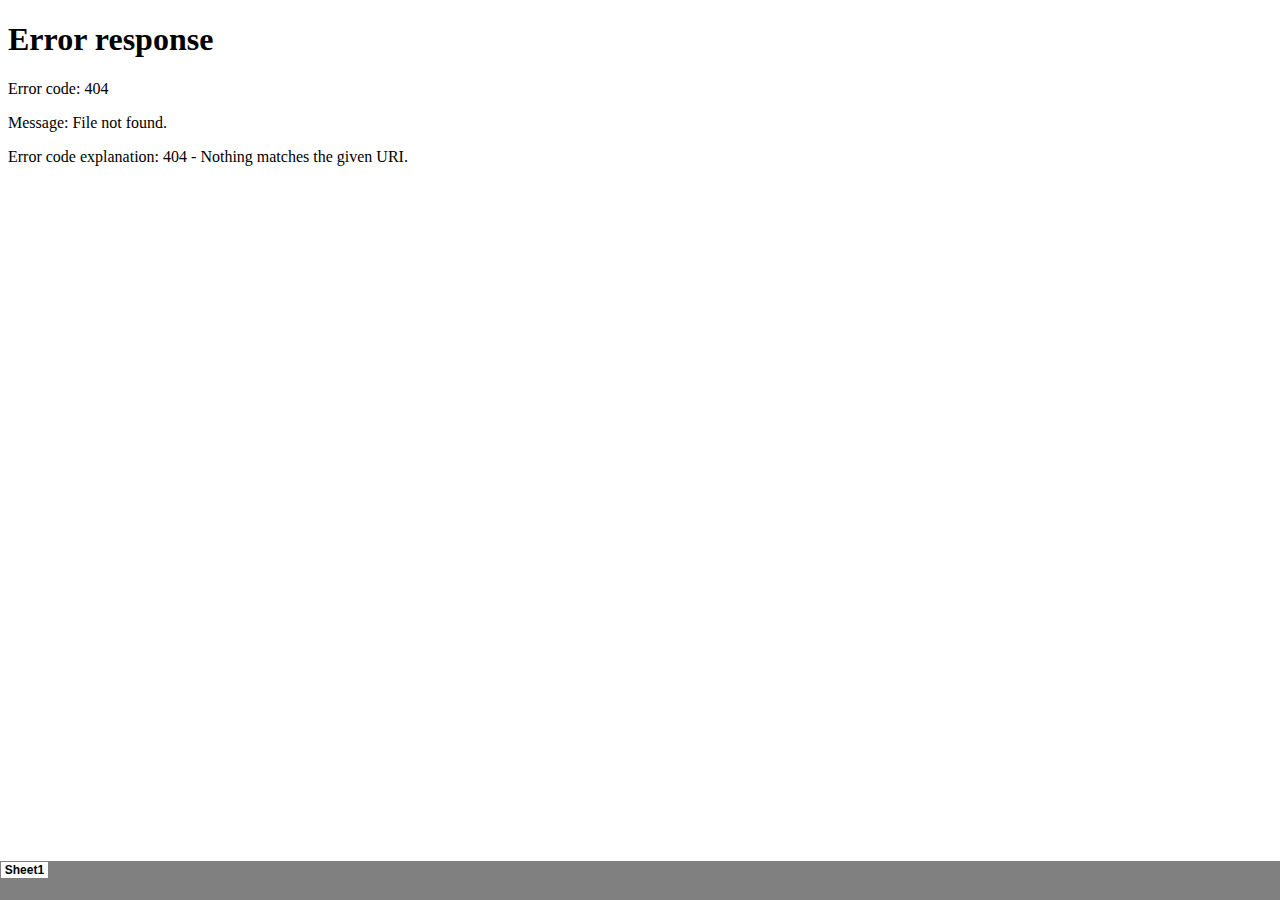
==== index.html @ e3ba1b9c "Rename Camille Tayla Levin.html to index.html" ====
<html xmlns:v="urn:schemas-microsoft-com:vml"
xmlns:o="urn:schemas-microsoft-com:office:office"
xmlns:x="urn:schemas-microsoft-com:office:excel"
xmlns="http://www.w3.org/TR/REC-html40">

<head>
<meta name="Excel Workbook Frameset">
<meta http-equiv=Content-Type content="text/html; charset=windows-1252">
<meta name=ProgId content=Excel.Sheet>
<meta name=Generator content="Microsoft Excel 15">
<link rel=File-List href="Camille%20Tayla%20Levin_files/filelist.xml">
<![if !supportTabStrip]>
<link id="shLink" href="Camille%20Tayla%20Levin_files/sheet001.html">

<link id="shLink">

<script language="JavaScript">
<!--
 var c_lTabs=1;

 var c_rgszSh=new Array(c_lTabs);
 c_rgszSh[0] = "Sheet1";



 var c_rgszClr=new Array(8);
 c_rgszClr[0]="window";
 c_rgszClr[1]="buttonface";
 c_rgszClr[2]="windowframe";
 c_rgszClr[3]="windowtext";
 c_rgszClr[4]="threedlightshadow";
 c_rgszClr[5]="threedhighlight";
 c_rgszClr[6]="threeddarkshadow";
 c_rgszClr[7]="threedshadow";

 var g_iShCur;
 var g_rglTabX=new Array(c_lTabs);

function fnGetIEVer()
{
 var ua=window.navigator.userAgent
 var msie=ua.indexOf("MSIE")
 if (msie>0 && window.navigator.platform=="Win32")
  return parseInt(ua.substring(msie+5,ua.indexOf(".", msie)));
 else
  return 0;
}

function fnBuildFrameset()
{
 var szHTML="<frameset rows=\"*,18\" border=0 width=0 frameborder=no framespacing=0>"+
  "<frame src=\""+document.all.item("shLink")[0].href+"\" name=\"frSheet\" noresize>"+
  "<frameset cols=\"54,*\" border=0 width=0 frameborder=no framespacing=0>"+
  "<frame src=\"\" name=\"frScroll\" marginwidth=0 marginheight=0 scrolling=no>"+
  "<frame src=\"\" name=\"frTabs\" marginwidth=0 marginheight=0 scrolling=no>"+
  "</frameset></frameset><plaintext>";

 with (document) {
  open("text/html","replace");
  write(szHTML);
  close();
 }

 fnBuildTabStrip();
}

function fnBuildTabStrip()
{
 var szHTML=
  "<html><head><style>.clScroll {font:8pt Courier New;color:"+c_rgszClr[6]+";cursor:default;line-height:10pt;}"+
  ".clScroll2 {font:10pt Arial;color:"+c_rgszClr[6]+";cursor:default;line-height:11pt;}</style></head>"+
  "<body onclick=\"event.returnValue=false;\" ondragstart=\"event.returnValue=false;\" onselectstart=\"event.returnValue=false;\" bgcolor="+c_rgszClr[4]+" topmargin=0 leftmargin=0><table cellpadding=0 cellspacing=0 width=100%>"+
  "<tr><td colspan=6 height=1 bgcolor="+c_rgszClr[2]+"></td></tr>"+
  "<tr><td style=\"font:1pt\">&nbsp;<td>"+
  "<td valign=top id=tdScroll class=\"clScroll\" onclick=\"parent.fnFastScrollTabs(0);\" onmouseover=\"parent.fnMouseOverScroll(0);\" onmouseout=\"parent.fnMouseOutScroll(0);\"><a>&#171;</a></td>"+
  "<td valign=top id=tdScroll class=\"clScroll2\" onclick=\"parent.fnScrollTabs(0);\" ondblclick=\"parent.fnScrollTabs(0);\" onmouseover=\"parent.fnMouseOverScroll(1);\" onmouseout=\"parent.fnMouseOutScroll(1);\"><a>&lt</a></td>"+
  "<td valign=top id=tdScroll class=\"clScroll2\" onclick=\"parent.fnScrollTabs(1);\" ondblclick=\"parent.fnScrollTabs(1);\" onmouseover=\"parent.fnMouseOverScroll(2);\" onmouseout=\"parent.fnMouseOutScroll(2);\"><a>&gt</a></td>"+
  "<td valign=top id=tdScroll class=\"clScroll\" onclick=\"parent.fnFastScrollTabs(1);\" onmouseover=\"parent.fnMouseOverScroll(3);\" onmouseout=\"parent.fnMouseOutScroll(3);\"><a>&#187;</a></td>"+
  "<td style=\"font:1pt\">&nbsp;<td></tr></table></body></html>";

 with (frames['frScroll'].document) {
  open("text/html","replace");
  write(szHTML);
  close();
 }

 szHTML =
  "<html><head>"+
  "<style>A:link,A:visited,A:active {text-decoration:none;"+"color:"+c_rgszClr[3]+";}"+
  ".clTab {cursor:hand;background:"+c_rgszClr[1]+";font:9pt Arial;padding-left:3px;padding-right:3px;text-align:center;}"+
  ".clBorder {background:"+c_rgszClr[2]+";font:1pt;}"+
  "</style></head><body onload=\"parent.fnInit();\" onselectstart=\"event.returnValue=false;\" ondragstart=\"event.returnValue=false;\" bgcolor="+c_rgszClr[4]+
  " topmargin=0 leftmargin=0><table id=tbTabs cellpadding=0 cellspacing=0>";

 var iCellCount=(c_lTabs+1)*2;

 var i;
 for (i=0;i<iCellCount;i+=2)
  szHTML+="<col width=1><col>";

 var iRow;
 for (iRow=0;iRow<6;iRow++) {

  szHTML+="<tr>";

  if (iRow==5)
   szHTML+="<td colspan="+iCellCount+"></td>";
  else {
   if (iRow==0) {
    for(i=0;i<iCellCount;i++)
     szHTML+="<td height=1 class=\"clBorder\"></td>";
   } else if (iRow==1) {
    for(i=0;i<c_lTabs;i++) {
     szHTML+="<td height=1 nowrap class=\"clBorder\">&nbsp;</td>";
     szHTML+=
      "<td id=tdTab height=1 nowrap class=\"clTab\" onmouseover=\"parent.fnMouseOverTab("+i+");\" onmouseout=\"parent.fnMouseOutTab("+i+");\">"+
      "<a href=\""+document.all.item("shLink")[i].href+"\" target=\"frSheet\" id=aTab>&nbsp;"+c_rgszSh[i]+"&nbsp;</a></td>";
    }
    szHTML+="<td id=tdTab height=1 nowrap class=\"clBorder\"><a id=aTab>&nbsp;</a></td><td width=100%></td>";
   } else if (iRow==2) {
    for (i=0;i<c_lTabs;i++)
     szHTML+="<td height=1></td><td height=1 class=\"clBorder\"></td>";
    szHTML+="<td height=1></td><td height=1></td>";
   } else if (iRow==3) {
    for (i=0;i<iCellCount;i++)
     szHTML+="<td height=1></td>";
   } else if (iRow==4) {
    for (i=0;i<c_lTabs;i++)
     szHTML+="<td height=1 width=1></td><td height=1></td>";
    szHTML+="<td height=1 width=1></td><td></td>";
   }
  }
  szHTML+="</tr>";
 }

 szHTML+="</table></body></html>";
 with (frames['frTabs'].document) {
  open("text/html","replace");
  charset=document.charset;
  write(szHTML);
  close();
 }
}

function fnInit()
{
 g_rglTabX[0]=0;
 var i;
 for (i=1;i<=c_lTabs;i++)
  with (frames['frTabs'].document.all.tbTabs.rows[1].cells[fnTabToCol(i-1)])
   g_rglTabX[i]=offsetLeft+offsetWidth-6;
}

function fnTabToCol(iTab)
{
 return 2*iTab+1;
}

function fnNextTab(fDir)
{
 var iNextTab=-1;
 var i;

 with (frames['frTabs'].document.body) {
  if (fDir==0) {
   if (scrollLeft>0) {
    for (i=0;i<c_lTabs&&g_rglTabX[i]<scrollLeft;i++);
    if (i<c_lTabs)
     iNextTab=i-1;
   }
  } else {
   if (g_rglTabX[c_lTabs]+6>offsetWidth+scrollLeft) {
    for (i=0;i<c_lTabs&&g_rglTabX[i]<=scrollLeft;i++);
    if (i<c_lTabs)
     iNextTab=i;
   }
  }
 }
 return iNextTab;
}

function fnScrollTabs(fDir)
{
 var iNextTab=fnNextTab(fDir);

 if (iNextTab>=0) {
  frames['frTabs'].scroll(g_rglTabX[iNextTab],0);
  return true;
 } else
  return false;
}

function fnFastScrollTabs(fDir)
{
 if (c_lTabs>16)
  frames['frTabs'].scroll(g_rglTabX[fDir?c_lTabs-1:0],0);
 else
  if (fnScrollTabs(fDir)>0) window.setTimeout("fnFastScrollTabs("+fDir+");",5);
}

function fnSetTabProps(iTab,fActive)
{
 var iCol=fnTabToCol(iTab);
 var i;

 if (iTab>=0) {
  with (frames['frTabs'].document.all) {
   with (tbTabs) {
    for (i=0;i<=4;i++) {
     with (rows[i]) {
      if (i==0)
       cells[iCol].style.background=c_rgszClr[fActive?0:2];
      else if (i>0 && i<4) {
       if (fActive) {
        cells[iCol-1].style.background=c_rgszClr[2];
        cells[iCol].style.background=c_rgszClr[0];
        cells[iCol+1].style.background=c_rgszClr[2];
       } else {
        if (i==1) {
         cells[iCol-1].style.background=c_rgszClr[2];
         cells[iCol].style.background=c_rgszClr[1];
         cells[iCol+1].style.background=c_rgszClr[2];
        } else {
         cells[iCol-1].style.background=c_rgszClr[4];
         cells[iCol].style.background=c_rgszClr[(i==2)?2:4];
         cells[iCol+1].style.background=c_rgszClr[4];
        }
       }
      } else
       cells[iCol].style.background=c_rgszClr[fActive?2:4];
     }
    }
   }
   with (aTab[iTab].style) {
    cursor=(fActive?"default":"hand");
    color=c_rgszClr[3];
   }
  }
 }
}

function fnMouseOverScroll(iCtl)
{
 frames['frScroll'].document.all.tdScroll[iCtl].style.color=c_rgszClr[7];
}

function fnMouseOutScroll(iCtl)
{
 frames['frScroll'].document.all.tdScroll[iCtl].style.color=c_rgszClr[6];
}

function fnMouseOverTab(iTab)
{
 if (iTab!=g_iShCur) {
  var iCol=fnTabToCol(iTab);
  with (frames['frTabs'].document.all) {
   tdTab[iTab].style.background=c_rgszClr[5];
  }
 }
}

function fnMouseOutTab(iTab)
{
 if (iTab>=0) {
  var elFrom=frames['frTabs'].event.srcElement;
  var elTo=frames['frTabs'].event.toElement;

  if ((!elTo) ||
   (elFrom.tagName==elTo.tagName) ||
   (elTo.tagName=="A" && elTo.parentElement!=elFrom) ||
   (elFrom.tagName=="A" && elFrom.parentElement!=elTo)) {

   if (iTab!=g_iShCur) {
    with (frames['frTabs'].document.all) {
     tdTab[iTab].style.background=c_rgszClr[1];
    }
   }
  }
 }
}

function fnSetActiveSheet(iSh)
{
 if (iSh!=g_iShCur) {
  fnSetTabProps(g_iShCur,false);
  fnSetTabProps(iSh,true);
  g_iShCur=iSh;
 }
}

 window.g_iIEVer=fnGetIEVer();
 if (window.g_iIEVer>=4)
  fnBuildFrameset();
//-->
</script>
<![endif]><!--[if gte mso 9]><xml>
 <x:ExcelWorkbook>
  <x:ExcelWorksheets>
   <x:ExcelWorksheet>
    <x:Name>Sheet1</x:Name>
    <x:WorksheetSource HRef="Camille%20Tayla%20Levin_files/sheet001.html"/>
   </x:ExcelWorksheet>
  </x:ExcelWorksheets>
  <x:Stylesheet HRef="Camille%20Tayla%20Levin_files/stylesheet.css"/>
  <x:WindowHeight>9045</x:WindowHeight>
  <x:WindowWidth>17490</x:WindowWidth>
  <x:WindowTopX>32767</x:WindowTopX>
  <x:WindowTopY>915</x:WindowTopY>
  <x:ProtectStructure>False</x:ProtectStructure>
  <x:ProtectWindows>False</x:ProtectWindows>
 </x:ExcelWorkbook>
</xml><![endif]-->
</head>

<frameset rows="*,39" border=0 width=0 frameborder=no framespacing=0>
 <frame src="Camille%20Tayla%20Levin_files/sheet001.html" name="frSheet">
 <frame src="Camille%20Tayla%20Levin_files/tabstrip.html" name="frTabs" marginwidth=0 marginheight=0>
 <noframes>
  <body>
   <p>This page uses frames, but your browser doesn't support them.</p>
  </body>
 </noframes>
</frameset>
</html>
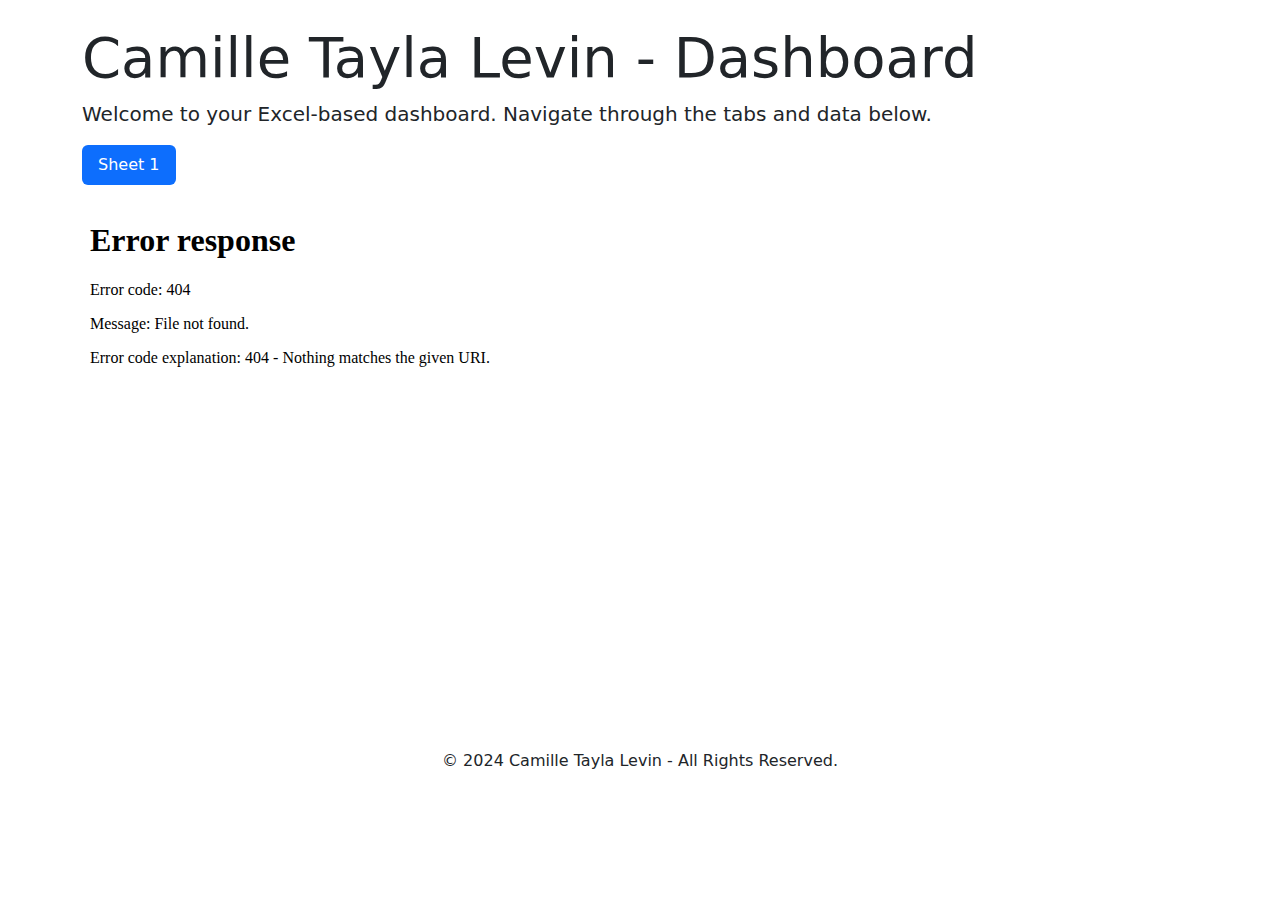
==== commit c7bce9ae: "Update index.html" ====
--- a/index.html
+++ b/index.html
@@ -1,324 +1,178 @@
-<html xmlns:v="urn:schemas-microsoft-com:vml"
-xmlns:o="urn:schemas-microsoft-com:office:office"
-xmlns:x="urn:schemas-microsoft-com:office:excel"
-xmlns="http://www.w3.org/TR/REC-html40">
+<html lang="en">
 
 <head>
-<meta name="Excel Workbook Frameset">
-<meta http-equiv=Content-Type content="text/html; charset=windows-1252">
-<meta name=ProgId content=Excel.Sheet>
-<meta name=Generator content="Microsoft Excel 15">
-<link rel=File-List href="Camille%20Tayla%20Levin_files/filelist.xml">
-<![if !supportTabStrip]>
-<link id="shLink" href="Camille%20Tayla%20Levin_files/sheet001.html">
+    <meta charset="UTF-8">
+    <meta name="viewport" content="width=device-width, initial-scale=1.0">
+    <meta name="Excel Workbook Frameset">
+    <meta http-equiv="Content-Type" content="text/html; charset=windows-1252">
+    <meta name="ProgId" content="Excel.Sheet">
+    <meta name="Generator" content="Microsoft Excel 15">
+    <link rel="stylesheet" href="https://cdn.jsdelivr.net/npm/bootstrap@5.3.0-alpha1/dist/css/bootstrap.min.css">
 
-<link id="shLink">
+    <script>
+        var c_lTabs = 1;
+        var c_rgszSh = ["Sheet1"];
+        var c_rgszClr = ["window", "buttonface", "windowframe", "windowtext", "threedlightshadow", "threedhighlight", "threeddarkshadow", "threedshadow"];
+        var g_iShCur;
+        var g_rglTabX = new Array(c_lTabs);
 
-<script language="JavaScript">
-<!--
- var c_lTabs=1;
+        function fnGetIEVer() {
+            var ua = window.navigator.userAgent;
+            var msie = ua.indexOf("MSIE");
+            return msie > 0 && window.navigator.platform == "Win32" ? parseInt(ua.substring(msie + 5, ua.indexOf(".", msie))) : 0;
+        }
 
- var c_rgszSh=new Array(c_lTabs);
- c_rgszSh[0] = "Sheet1";
+        function fnBuildFrameset() {
+            var szHTML = "<frameset rows='*,18' border=0 width=0 frameborder=no framespacing=0>" +
+                            "<frame src='" + document.all.item("shLink")[0].href + "' name='frSheet' noresize>" +
+                            "<frameset cols='54,*' border=0 width=0 frameborder=no framespacing=0>" +
+                            "<frame src='' name='frScroll' marginwidth=0 marginheight=0 scrolling=no>" +
+                            "<frame src='' name='frTabs' marginwidth=0 marginheight=0 scrolling=no>" +
+                            "</frameset></frameset><plaintext>";
 
+            document.open("text/html", "replace");
+            document.write(szHTML);
+            document.close();
 
+            fnBuildTabStrip();
+        }
 
- var c_rgszClr=new Array(8);
- c_rgszClr[0]="window";
- c_rgszClr[1]="buttonface";
- c_rgszClr[2]="windowframe";
- c_rgszClr[3]="windowtext";
- c_rgszClr[4]="threedlightshadow";
- c_rgszClr[5]="threedhighlight";
- c_rgszClr[6]="threeddarkshadow";
- c_rgszClr[7]="threedshadow";
+        function fnBuildTabStrip() {
+            var szHTML = "<html><head><style>" +
+                            ".clScroll {font: 8pt Courier New; color: " + c_rgszClr[6] + "; cursor: default; line-height: 10pt;}" +
+                            ".clScroll2 {font: 10pt Arial; color: " + c_rgszClr[6] + "; cursor: default; line-height: 11pt;}" +
+                            "</style></head><body bgcolor=" + c_rgszClr[4] + " topmargin=0 leftmargin=0>" +
+                            "<table cellpadding=0 cellspacing=0 width='100%'>" +
+                                "<tr><td colspan=6 height=1 bgcolor=" + c_rgszClr[2] + "></td></tr>" +
+                                "<tr>" +
+                                    "<td valign='top' id='tdScroll' class='clScroll' onclick='parent.fnFastScrollTabs(0);' onmouseover='parent.fnMouseOverScroll(0);' onmouseout='parent.fnMouseOutScroll(0);'>" +
+                                    "<a>&#171;</a></td>" +
+                                    "<td valign='top' id='tdScroll' class='clScroll2' onclick='parent.fnScrollTabs(0);' ondblclick='parent.fnScrollTabs(0);' onmouseover='parent.fnMouseOverScroll(1);' onmouseout='parent.fnMouseOutScroll(1);'>" +
+                                    "<a>&lt;</a></td>" +
+                                    "<td valign='top' id='tdScroll' class='clScroll2' onclick='parent.fnScrollTabs(1);' ondblclick='parent.fnScrollTabs(1);' onmouseover='parent.fnMouseOverScroll(2);' onmouseout='parent.fnMouseOutScroll(2);'>" +
+                                    "<a>&gt;</a></td>" +
+                                    "<td valign='top' id='tdScroll' class='clScroll' onclick='parent.fnFastScrollTabs(1);' onmouseover='parent.fnMouseOverScroll(3);' onmouseout='parent.fnMouseOutScroll(3);'>" +
+                                    "<a>&#187;</a></td>" +
+                                "</tr>" +
+                            "</table></body></html>";
 
- var g_iShCur;
- var g_rglTabX=new Array(c_lTabs);
+            frames['frScroll'].document.open("text/html", "replace");
+            frames['frScroll'].document.write(szHTML);
+            frames['frScroll'].document.close();
 
-function fnGetIEVer()
-{
- var ua=window.navigator.userAgent
- var msie=ua.indexOf("MSIE")
- if (msie>0 && window.navigator.platform=="Win32")
-  return parseInt(ua.substring(msie+5,ua.indexOf(".", msie)));
- else
-  return 0;
-}
+            szHTML = "<html><head><style>" +
+                        "A:link, A:visited, A:active {text-decoration: none; color: " + c_rgszClr[3] + ";}" +
+                        ".clTab {cursor: hand; background: " + c_rgszClr[1] + "; font: 9pt Arial; padding-left: 3px; padding-right: 3px; text-align: center;}" +
+                        ".clBorder {background: " + c_rgszClr[2] + "; font: 1pt;}" +
+                    "</style></head><body bgcolor=" + c_rgszClr[4] + " topmargin=0 leftmargin=0>" +
+                        "<table id='tbTabs' cellpadding=0 cellspacing=0>";
 
-function fnBuildFrameset()
-{
- var szHTML="<frameset rows=\"*,18\" border=0 width=0 frameborder=no framespacing=0>"+
-  "<frame src=\""+document.all.item("shLink")[0].href+"\" name=\"frSheet\" noresize>"+
-  "<frameset cols=\"54,*\" border=0 width=0 frameborder=no framespacing=0>"+
-  "<frame src=\"\" name=\"frScroll\" marginwidth=0 marginheight=0 scrolling=no>"+
-  "<frame src=\"\" name=\"frTabs\" marginwidth=0 marginheight=0 scrolling=no>"+
-  "</frameset></frameset><plaintext>";
+            var iCellCount = (c_lTabs + 1) * 2;
 
- with (document) {
-  open("text/html","replace");
-  write(szHTML);
-  close();
- }
+            for (var i = 0; i < iCellCount; i += 2) {
+                szHTML += "<col width=1><col>";
+            }
 
- fnBuildTabStrip();
-}
+            for (var iRow = 0; iRow < 6; iRow++) {
+                szHTML += "<tr>";
 
-function fnBuildTabStrip()
-{
- var szHTML=
-  "<html><head><style>.clScroll {font:8pt Courier New;color:"+c_rgszClr[6]+";cursor:default;line-height:10pt;}"+
-  ".clScroll2 {font:10pt Arial;color:"+c_rgszClr[6]+";cursor:default;line-height:11pt;}</style></head>"+
-  "<body onclick=\"event.returnValue=false;\" ondragstart=\"event.returnValue=false;\" onselectstart=\"event.returnValue=false;\" bgcolor="+c_rgszClr[4]+" topmargin=0 leftmargin=0><table cellpadding=0 cellspacing=0 width=100%>"+
-  "<tr><td colspan=6 height=1 bgcolor="+c_rgszClr[2]+"></td></tr>"+
-  "<tr><td style=\"font:1pt\">&nbsp;<td>"+
-  "<td valign=top id=tdScroll class=\"clScroll\" onclick=\"parent.fnFastScrollTabs(0);\" onmouseover=\"parent.fnMouseOverScroll(0);\" onmouseout=\"parent.fnMouseOutScroll(0);\"><a>&#171;</a></td>"+
-  "<td valign=top id=tdScroll class=\"clScroll2\" onclick=\"parent.fnScrollTabs(0);\" ondblclick=\"parent.fnScrollTabs(0);\" onmouseover=\"parent.fnMouseOverScroll(1);\" onmouseout=\"parent.fnMouseOutScroll(1);\"><a>&lt</a></td>"+
-  "<td valign=top id=tdScroll class=\"clScroll2\" onclick=\"parent.fnScrollTabs(1);\" ondblclick=\"parent.fnScrollTabs(1);\" onmouseover=\"parent.fnMouseOverScroll(2);\" onmouseout=\"parent.fnMouseOutScroll(2);\"><a>&gt</a></td>"+
-  "<td valign=top id=tdScroll class=\"clScroll\" onclick=\"parent.fnFastScrollTabs(1);\" onmouseover=\"parent.fnMouseOverScroll(3);\" onmouseout=\"parent.fnMouseOutScroll(3);\"><a>&#187;</a></td>"+
-  "<td style=\"font:1pt\">&nbsp;<td></tr></table></body></html>";
+                if (iRow == 5) {
+                    szHTML += "<td colspan=" + iCellCount + "></td>";
+                } else {
+                    if (iRow == 0) {
+                        for (i = 0; i < iCellCount; i++) {
+                            szHTML += "<td height=1 class='clBorder'></td>";
+                        }
+                    } else if (iRow == 1) {
+                        for (i = 0; i < c_lTabs; i++) {
+                            szHTML += "<td height=1 nowrap class='clBorder'>&nbsp;</td>" +
+                                      "<td id='tdTab' height=1 nowrap class='clTab'>" +
+                                      "<a href='" + document.all.item("shLink")[i].href + "' target='frSheet'>&nbsp;" + c_rgszSh[i] + "&nbsp;</a></td>";
+                        }
+                        szHTML += "<td id='tdTab' height=1 nowrap class='clBorder'><a>&nbsp;</a></td>";
+                    }
+                }
+                szHTML += "</tr>";
+            }
 
- with (frames['frScroll'].document) {
-  open("text/html","replace");
-  write(szHTML);
-  close();
- }
+            szHTML += "</table></body></html>";
 
- szHTML =
-  "<html><head>"+
-  "<style>A:link,A:visited,A:active {text-decoration:none;"+"color:"+c_rgszClr[3]+";}"+
-  ".clTab {cursor:hand;background:"+c_rgszClr[1]+";font:9pt Arial;padding-left:3px;padding-right:3px;text-align:center;}"+
-  ".clBorder {background:"+c_rgszClr[2]+";font:1pt;}"+
-  "</style></head><body onload=\"parent.fnInit();\" onselectstart=\"event.returnValue=false;\" ondragstart=\"event.returnValue=false;\" bgcolor="+c_rgszClr[4]+
-  " topmargin=0 leftmargin=0><table id=tbTabs cellpadding=0 cellspacing=0>";
+            frames['frTabs'].document.open("text/html", "replace");
+            frames['frTabs'].document.write(szHTML);
+            frames['frTabs'].document.close();
+        }
 
- var iCellCount=(c_lTabs+1)*2;
+        function fnInit() {
+            g_rglTabX[0] = 0;
+            for (var i = 1; i <= c_lTabs; i++) {
+                g_rglTabX[i] = frames['frTabs'].document.all.tbTabs.rows[1].cells[fnTabToCol(i - 1)].offsetLeft + frames['frTabs'].document.all.tbTabs.rows[1].cells[fnTabToCol(i - 1)].offsetWidth - 6;
+            }
+        }
 
- var i;
- for (i=0;i<iCellCount;i+=2)
-  szHTML+="<col width=1><col>";
+        function fnTabToCol(iTab) {
+            return 2 * iTab + 1;
+        }
 
- var iRow;
- for (iRow=0;iRow<6;iRow++) {
+        function fnNextTab(fDir) {
+            var iNextTab = -1;
+            var i;
 
-  szHTML+="<tr>";
+            if (fDir == 0) {
+                if (frames['frTabs'].document.body.scrollLeft > 0) {
+                    for (i = 0; i < c_lTabs && g_rglTabX[i] < frames['frTabs'].document.body.scrollLeft; i++);
+                    if (i < c_lTabs) iNextTab = i - 1;
+                }
+            } else {
+                if (g_rglTabX[c_lTabs] + 6 > frames['frTabs'].document.body.offsetWidth + frames['frTabs'].document.body.scrollLeft) {
+                    for (i = 0; i < c_lTabs && g_rglTabX[i] <= frames['frTabs'].document.body.scrollLeft; i++);
+                    if (i < c_lTabs) iNextTab = i;
+                }
+            }
+            return iNextTab;
+        }
 
-  if (iRow==5)
-   szHTML+="<td colspan="+iCellCount+"></td>";
-  else {
-   if (iRow==0) {
-    for(i=0;i<iCellCount;i++)
-     szHTML+="<td height=1 class=\"clBorder\"></td>";
-   } else if (iRow==1) {
-    for(i=0;i<c_lTabs;i++) {
-     szHTML+="<td height=1 nowrap class=\"clBorder\">&nbsp;</td>";
-     szHTML+=
-      "<td id=tdTab height=1 nowrap class=\"clTab\" onmouseover=\"parent.fnMouseOverTab("+i+");\" onmouseout=\"parent.fnMouseOutTab("+i+");\">"+
-      "<a href=\""+document.all.item("shLink")[i].href+"\" target=\"frSheet\" id=aTab>&nbsp;"+c_rgszSh[i]+"&nbsp;</a></td>";
-    }
-    szHTML+="<td id=tdTab height=1 nowrap class=\"clBorder\"><a id=aTab>&nbsp;</a></td><td width=100%></td>";
-   } else if (iRow==2) {
-    for (i=0;i<c_lTabs;i++)
-     szHTML+="<td height=1></td><td height=1 class=\"clBorder\"></td>";
-    szHTML+="<td height=1></td><td height=1></td>";
-   } else if (iRow==3) {
-    for (i=0;i<iCellCount;i++)
-     szHTML+="<td height=1></td>";
-   } else if (iRow==4) {
-    for (i=0;i<c_lTabs;i++)
-     szHTML+="<td height=1 width=1></td><td height=1></td>";
-    szHTML+="<td height=1 width=1></td><td></td>";
-   }
-  }
-  szHTML+="</tr>";
- }
-
- szHTML+="</table></body></html>";
- with (frames['frTabs'].document) {
-  open("text/html","replace");
-  charset=document.charset;
-  write(szHTML);
-  close();
- }
-}
-
-function fnInit()
-{
- g_rglTabX[0]=0;
- var i;
- for (i=1;i<=c_lTabs;i++)
-  with (frames['frTabs'].document.all.tbTabs.rows[1].cells[fnTabToCol(i-1)])
-   g_rglTabX[i]=offsetLeft+offsetWidth-6;
-}
-
-function fnTabToCol(iTab)
-{
- return 2*iTab+1;
-}
-
-function fnNextTab(fDir)
-{
- var iNextTab=-1;
- var i;
-
- with (frames['frTabs'].document.body) {
-  if (fDir==0) {
-   if (scrollLeft>0) {
-    for (i=0;i<c_lTabs&&g_rglTabX[i]<scrollLeft;i++);
-    if (i<c_lTabs)
-     iNextTab=i-1;
-   }
-  } else {
-   if (g_rglTabX[c_lTabs]+6>offsetWidth+scrollLeft) {
-    for (i=0;i<c_lTabs&&g_rglTabX[i]<=scrollLeft;i++);
-    if (i<c_lTabs)
-     iNextTab=i;
-   }
-  }
- }
- return iNextTab;
-}
-
-function fnScrollTabs(fDir)
-{
- var iNextTab=fnNextTab(fDir);
-
- if (iNextTab>=0) {
-  frames['frTabs'].scroll(g_rglTabX[iNextTab],0);
-  return true;
- } else
-  return false;
-}
-
-function fnFastScrollTabs(fDir)
-{
- if (c_lTabs>16)
-  frames['frTabs'].scroll(g_rglTabX[fDir?c_lTabs-1:0],0);
- else
-  if (fnScrollTabs(fDir)>0) window.setTimeout("fnFastScrollTabs("+fDir+");",5);
-}
-
-function fnSetTabProps(iTab,fActive)
-{
- var iCol=fnTabToCol(iTab);
- var i;
-
- if (iTab>=0) {
-  with (frames['frTabs'].document.all) {
-   with (tbTabs) {
-    for (i=0;i<=4;i++) {
-     with (rows[i]) {
-      if (i==0)
-       cells[iCol].style.background=c_rgszClr[fActive?0:2];
-      else if (i>0 && i<4) {
-       if (fActive) {
-        cells[iCol-1].style.background=c_rgszClr[2];
-        cells[iCol].style.background=c_rgszClr[0];
-        cells[iCol+1].style.background=c_rgszClr[2];
-       } else {
-        if (i==1) {
-         cells[iCol-1].style.background=c_rgszClr[2];
-         cells[iCol].style.background=c_rgszClr[1];
-         cells[iCol+1].style.background=c_rgszClr[2];
-        } else {
-         cells[iCol-1].style.background=c_rgszClr[4];
-         cells[iCol].style.background=c_rgszClr[(i==2)?2:4];
-         cells[iCol+1].style.background=c_rgszClr[4];
-        }
-       }
-      } else
-       cells[iCol].style.background=c_rgszClr[fActive?2:4];
-     }
-    }
-   }
-   with (aTab[iTab].style) {
-    cursor=(fActive?"default":"hand");
-    color=c_rgszClr[3];
-   }
-  }
- }
-}
-
-function fnMouseOverScroll(iCtl)
-{
- frames['frScroll'].document.all.tdScroll[iCtl].style.color=c_rgszClr[7];
-}
-
-function fnMouseOutScroll(iCtl)
-{
- frames['frScroll'].document.all.tdScroll[iCtl].style.color=c_rgszClr[6];
-}
-
-function fnMouseOverTab(iTab)
-{
- if (iTab!=g_iShCur) {
-  var iCol=fnTabToCol(iTab);
-  with (frames['frTabs'].document.all) {
-   tdTab[iTab].style.background=c_rgszClr[5];
-  }
- }
-}
-
-function fnMouseOutTab(iTab)
-{
- if (iTab>=0) {
-  var elFrom=frames['frTabs'].event.srcElement;
-  var elTo=frames['frTabs'].event.toElement;
-
-  if ((!elTo) ||
-   (elFrom.tagName==elTo.tagName) ||
-   (elTo.tagName=="A" && elTo.parentElement!=elFrom) ||
-   (elFrom.tagName=="A" && elFrom.parentElement!=elTo)) {
-
-   if (iTab!=g_iShCur) {
-    with (frames['frTabs'].document.all) {
-     tdTab[iTab].style.background=c_rgszClr[1];
-    }
-   }
-  }
- }
-}
-
-function fnSetActiveSheet(iSh)
-{
- if (iSh!=g_iShCur) {
-  fnSetTabProps(g_iShCur,false);
-  fnSetTabProps(iSh,true);
-  g_iShCur=iSh;
- }
-}
-
- window.g_iIEVer=fnGetIEVer();
- if (window.g_iIEVer>=4)
-  fnBuildFrameset();
-//-->
-</script>
-<![endif]><!--[if gte mso 9]><xml>
- <x:ExcelWorkbook>
-  <x:ExcelWorksheets>
-   <x:ExcelWorksheet>
-    <x:Name>Sheet1</x:Name>
-    <x:WorksheetSource HRef="Camille%20Tayla%20Levin_files/sheet001.html"/>
-   </x:ExcelWorksheet>
-  </x:ExcelWorksheets>
-  <x:Stylesheet HRef="Camille%20Tayla%20Levin_files/stylesheet.css"/>
-  <x:WindowHeight>9045</x:WindowHeight>
-  <x:WindowWidth>17490</x:WindowWidth>
-  <x:WindowTopX>32767</x:WindowTopX>
-  <x:WindowTopY>915</x:WindowTopY>
-  <x:ProtectStructure>False</x:ProtectStructure>
-  <x:ProtectWindows>False</x:ProtectWindows>
- </x:ExcelWorkbook>
-</xml><![endif]-->
+        window.g_iIEVer = fnGetIEVer();
+        if (window.g_iIEVer >= 4) fnBuildFrameset();
+    </script>
 </head>
 
-<frameset rows="*,39" border=0 width=0 frameborder=no framespacing=0>
- <frame src="Camille%20Tayla%20Levin_files/sheet001.html" name="frSheet">
- <frame src="Camille%20Tayla%20Levin_files/tabstrip.html" name="frTabs" marginwidth=0 marginheight=0>
- <noframes>
-  <body>
-   <p>This page uses frames, but your browser doesn't support them.</p>
-  </body>
- </noframes>
-</frameset>
+<body class="container mt-4">
+
+    <div class="row">
+        <div class="col-md-12">
+            <h1 class="display-4">Camille Tayla Levin - Dashboard</h1>
+            <p class="lead">Welcome to your Excel-based dashboard. Navigate through the tabs and data below.</p>
+        </div>
+    </div>
+
+    <!-- Tabs Section -->
+    <div class="row">
+        <div class="col-md-12">
+            <ul class="nav nav-pills">
+                <li class="nav-item">
+                    <a class="nav-link active" href="#Sheet1" data-bs-toggle="pill">Sheet 1</a>
+                </li>
+            </ul>
+        </div>
+    </div>
+
+    <!-- Data Section -->
+    <div class="tab-content mt-3">
+        <div class="tab-pane active" id="Sheet1">
+            <iframe src="Camille%20Tayla%20Levin_files/sheet001.html" name="frSheet" width="100%" height="500px"></iframe>
+        </div>
+    </div>
+
+    <!-- Footer -->
+    <div class="row mt-5">
+        <div class="col-md-12 text-center">
+            <p>&copy; 2024 Camille Tayla Levin - All Rights Reserved.</p>
+        </div>
+    </div>
+
+    <!-- Bootstrap JS (CDN) -->
+    <script src="https://cdn.jsdelivr.net/npm/bootstrap@5.3.0-alpha1/dist/js/bootstrap.bundle.min.js"></script>
+
+</body>
+
 </html>
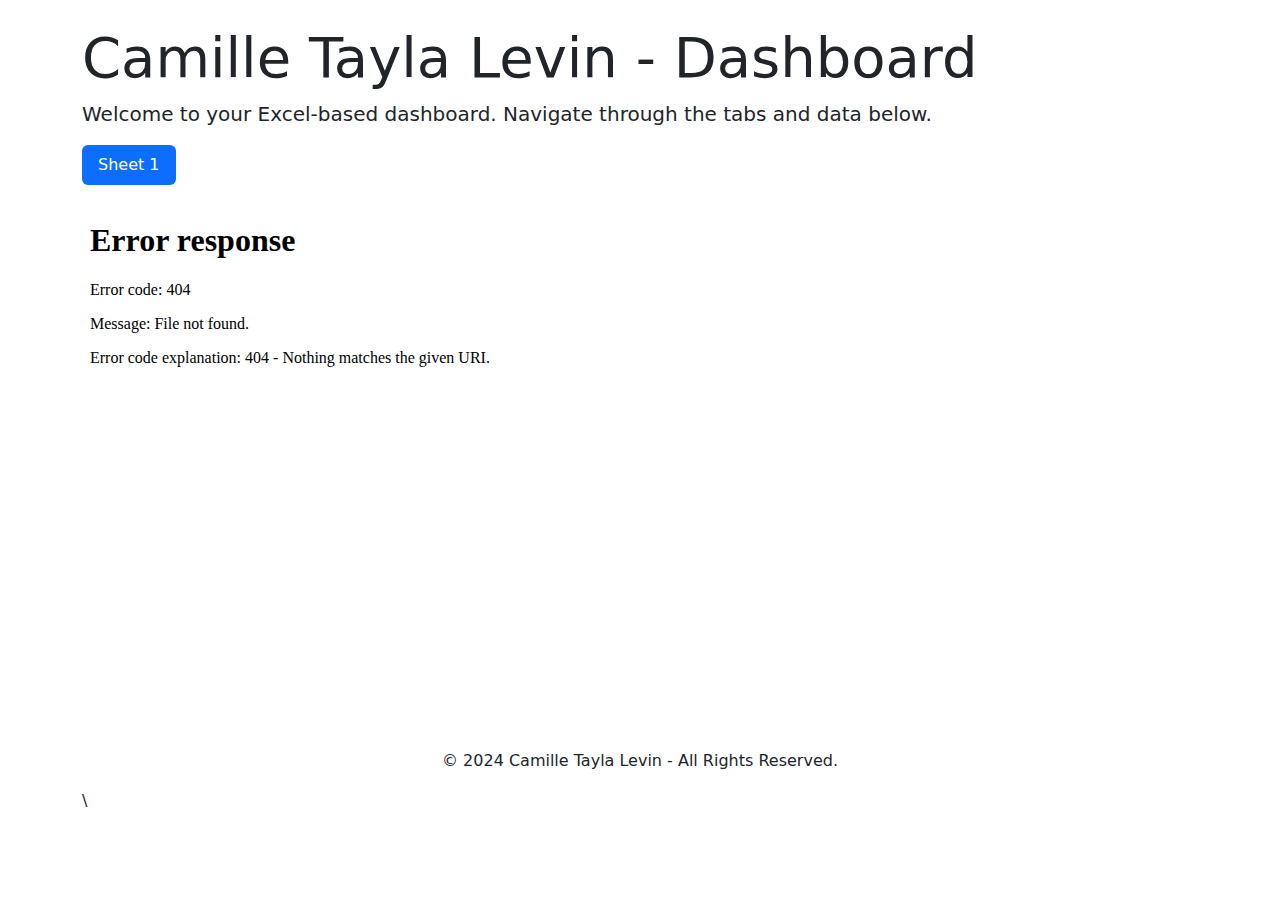
==== commit 9f816c32: "Update index.html" ====
--- a/index.html
+++ b/index.html
@@ -176,3 +176,5 @@
 </body>
 
 </html>
+
+\
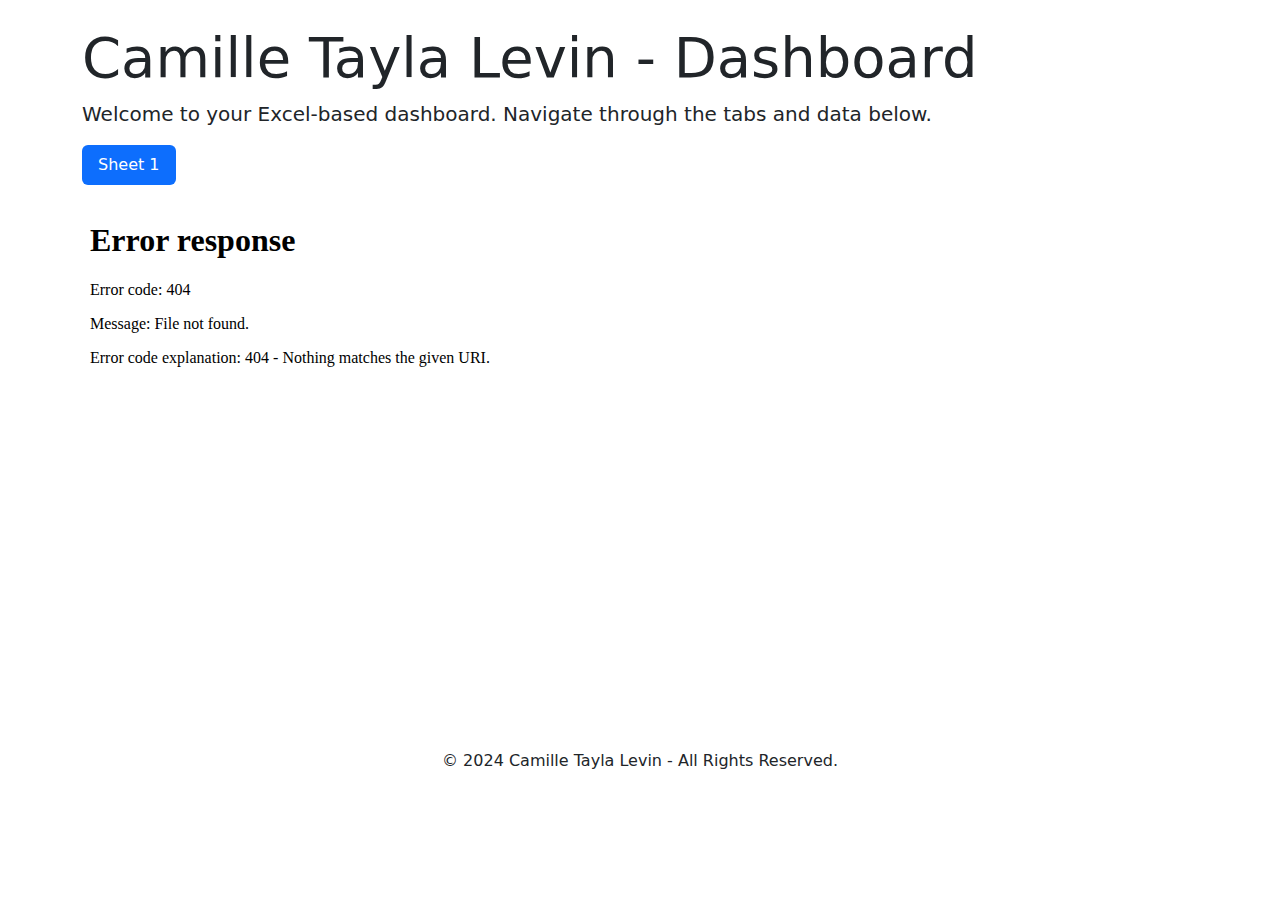
==== commit 564f8ac3: "Update index.html" ====
--- a/index.html
+++ b/index.html
@@ -176,5 +176,3 @@
 </body>
 
 </html>
-
-\
